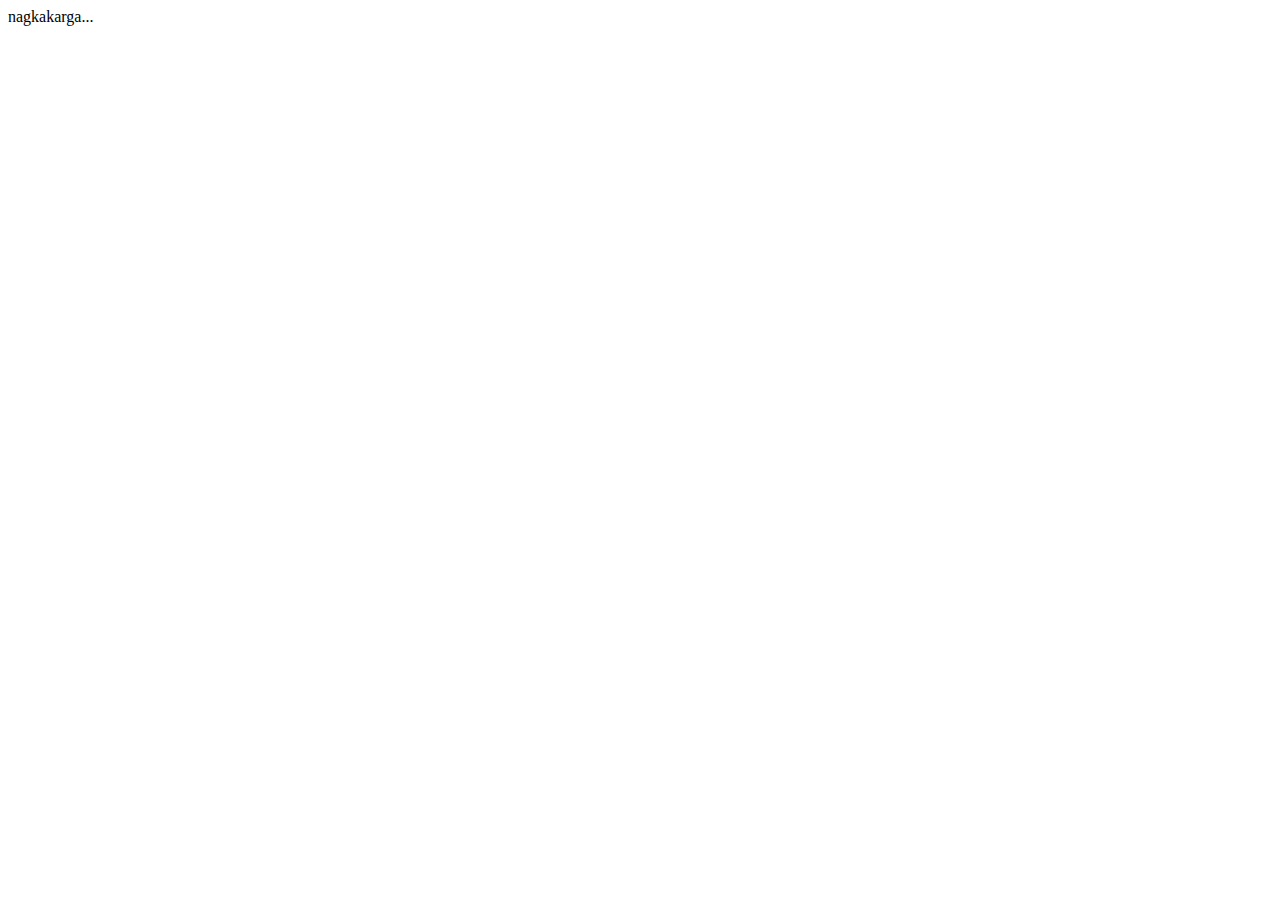
==== index.html @ 9505ea34 "Update words.html and new language" ====
<!--

TRANSLATION GUIDE:
https://github.com/ncase/trust#how-to-translate-this-thang

Hello fan-translaters!
First off, thank you so much for taking the time to help out,
I super appreciate it. :3 Anyway, to make translation a bit easier
(or at least less painful) I've scattered comments about on
what things you should translate, plus any additional info

Translate the following files:

    index.html - The title & social sharing text (a few words)
    words.html - All the words for the interactive itself (~3,300 words)
    (optional) notes/index.html - The footnotes (~1,100 words)
    (optional) peeps/index.html - The full credits (a few words)

Many thanks again!

<3,
~ Nicky Case

-->
<!doctype>
<html>
<head>

	<!-- TO TRANSLATE: "title", "description" -->
	<title>Ang Ebolusyon ng Pagtitiwala</title>
	<meta name="description" content="isang inter-aktibong gabay sa game theory kung bakit at paano tayo nagtitiwala sa isa't isa"/>
    <meta content="text/html;charset=utf-8" http-equiv="Content-Type">
	<meta content="utf-8" http-equiv="encoding">
	<meta charset="utf-8">
	<link rel="icon" type="image/png" href="favicon.png">

	<!-- TO TRANSLATE: "name", "description" -->
	<meta itemprop="name" content="Ang Ebolusyon ng Pagtitiwala">
	<meta itemprop="description" content="isang inter-aktibong gabay sa game theory kung bakit at paano tayo nagtitiwala sa isa't isa">
	<meta itemprop="image" content="http://ncase.me/trust/social/thumbnail.png">

	<!-- TO TRANSLATE: "name", "description" -->
	<meta name="twitter:card" content="summary_large_image">
	<meta name="twitter:site" content="@ncasenmare">
	<meta name="twitter:title" content="Ang Ebolusyon ng Pagtitiwala">
	<meta name="twitter:description" content="isang inter-aktibong gabay sa game theory kung bakit at paano tayo nagtitiwala sa isa't isa">
	<meta name="twitter:creator" content="@ncasenmare">
	<meta name="twitter:image" content="http://ncase.me/trust/social/thumbnail.png">

	<!-- TO TRANSLATE: "name", "description" -->
	<meta property="og:title" content="Ang Ebolusyon ng Pagtitiwala">
	<meta property="og:type" content="website">
	<meta property="og:url" content="http://ncase.me/trust/">
	<meta property="og:image" content="http://ncase.me/trust/social/thumbnail.png">
	<meta property="og:description" content="isang inter-aktibong gabay sa game theory kung bakit at paano tayo nagtitiwala sa isa't isa">

	<!-- Styles -->
	<link rel="stylesheet" href="css/slides.css?v11">
	<link rel="stylesheet" href="css/balloon.css?v11">

</head>
<body>
	<div id="preloader">nagkakarga...</div> <!-- TRANSLATE THIS -->
	<div style="display:none" id="main">
		<div id="slideshow_container">
			<div id="slideshow"></div>
			<div id="scratcher"></div>
		</div>
	</div>
	<div style="display:none" id="footer">
		<div id="sound" sound="on" class="no-select">
			<div id="sound_icon"></div>
			<div id="sound_on">BUKAS</div> <!-- TRANSLATE THIS -->
			<div id="sound_off">PATAY</div> <!-- TRANSLATE THIS -->
		</div>
		<div id="select"></div>

		<!-- TRANSLATE "title" & "text". Make sure it's less than 112 characters, for Twitter's sake -->
		<!-- Also, change "link" to whatever the link for the translated version will be! -->
		<sharing title="Ang Ebolusyon ng Pagtitiwala"
				 text="Bakit kaya maraming hindi nagtitiwala sa iba? Isang inter-aktibong gabay sa game theory ng pagtitiwala:"
				 link="https://tiwalaph.github.io/TiwalaPH/"></sharing>

		<!-- List of translations thus far! -->
		<div id="translations">
			fan-translations:
			<a href="https://github.com/ncase/trust#how-to-translate-this-thang" target="_blank">(add one!)</a>&nbsp;
			<a href="https://ccamara.github.io/trust/">Español de España</a>&nbsp;
			<a href="https://maeriens.github.io/trust/">Español Latino</a>&nbsp;
			<a href="https://ayowel.github.io/trust/">Français</a>&nbsp;
			<a href="https://chairulakmal.github.io/trust/">Bahasa Indonesia</a>&nbsp;
			<a href="https://jkoelling.github.io/trust/">Deutsch</a>&nbsp;
			<a href="https://lvdt.github.io/trust/">Italiano</a>&nbsp;
			<a href="http://trust.alicedarner.se/">Svenska</a>&nbsp;
			<a href="https://rayraz.github.io/trust/">Nederlands</a>&nbsp;
			<a href="https://mok0.github.io/trust/">dansk</a>&nbsp;
			<a href="https://januscahill.github.io/trust/">Esperanto</a>&nbsp;
			<a href="https://notdotteam.github.io/trust/">Русский</a>&nbsp;
			<a href="https://brunolemos.github.io/trust/">Português do Brasil</a>&nbsp;
			<a href="https://osaatcioglu.github.io/trust/">Türkçe</a>&nbsp;
			<a href="https://sin.github.io/trust/">Polski</a>&nbsp;
			<a href="http://ncase.me/trust-hu/">Magyar</a>&nbsp;
			<a href="https://tiwalaph.github.io/TiwalaPH/">Filipino</a>&nbsp;
			<a href="https://matejko124.github.io/trust/">Slovenski jezik</a>&nbsp;
			<a href="http://www.varljiv.org/evolucija-povjerenja/index.html">hrvatski</a>&nbsp;
			<a href="http://ncase.me/trust-et/">eesti</a>&nbsp;
			<a href="https://nextghost.github.io/trust/">Česky</a>&nbsp;
			<a href="https://reversedfate.github.io/trust/">latviešu valoda</a>&nbsp;
			<a href="https://1luap.github.io/trust/">suomi</a>&nbsp;
			<a href="https://fbricart.github.io/trust/">Català</a>&nbsp;
			<a href="https://enfactorial.github.io/trust/">Română</a>&nbsp;
			<a href="https://kreshnik.github.io/trust/">Shqip</a>&nbsp;
			<a href="https://kamee.gitlab.io/trust/">Հայերեն</a>&nbsp;
			<a href="https://stosto2.github.io/trust/">македонски јазик</a>&nbsp;
			<a href="https://lightspot21.github.io/trust/">ελληνικά</a>&nbsp;
			<a href="https://yaroslav-f.github.io/trust/">Українська</a>&nbsp;
			<a href="http://ncase.me/trust-bg/">български език</a>&nbsp;
			<a href="https://nghiatt90.github.io/trust-vn/">Tiếng Việt</a>&nbsp;
			<a href="https://osori.github.io/trust-ko/">한국어</a>&nbsp;
			<a href="https://htlife.github.io/trust_jp/">日本語</a>&nbsp;
			<a href="https://sekai.co/trust/">中文（简体）</a>&nbsp;
			<a href="https://audreyt.github.io/trust-zh-TW/">中文（臺灣）</a>&nbsp;
			<a href="https://hamed.github.io/trust/">فارسی</a>&nbsp;
			<a href="https://mudaraljundi.github.io/trust/">العربية</a>
		</div>

	</div>
</body>
</html>

<!-- Libraries -->
<script src="js/lib/helpers.js?v11"></script>
<script src="js/lib/pegasus.js?v11"></script>
<script>var c_ = {};</script>
<script src="js/lib/minpubsub.src.js?v11"></script>
<script src="js/lib/q.js?v11"></script>
<script src="js/lib/pixi.min.js?v11"></script>
<script src="js/lib/howler.js?v11"></script>
<script>var createjs = window;</script>
<script src="js/lib/tweenjs-0.6.2.min.js?v11"></script>
<script>Ticker.framerate=60; Ticker.paused=true;</script>
<script src="js/lib/sharing.js?v11"></script>

<!-- Core Engine -->
<script src="js/core/Loader.js?v11"></script>
<script src="js/core/Slideshow.js?v11"></script>
<script src="js/core/SlideSelect.js?v11"></script>
<script src="js/core/Button.js?v11"></script>
<script src="js/core/TextBox.js?v11"></script>
<script src="js/core/Words.js?v11"></script>
<script src="js/core/IncDecNumber.js?v11"></script>
<script src="js/core/Slider.js?v11"></script>
<script src="js/core/Scratcher.js?v11"></script>
<script src="js/core/Background.js?v11"></script>
<script src="js/core/ImageBox.js?v11"></script>
<script src="js/core/PayoffsUI.js?v11"></script>

<!-- Simulations -->
<script src="js/sims/Splash.js?v11"></script>
<script src="js/sims/PD.js?v11"></script>
<script src="js/sims/Iterated.js?v11"></script>
<script src="js/sims/Tournament.js?v11"></script>
<script src="js/sims/SandboxUI.js?v11"></script>

<!-- Slides -->
<script src="js/slides/0_Slides_Intro.js?v11"></script>
<script src="js/slides/1_Slides_OneOff.js?v11"></script>
<script src="js/slides/2_Slides_Iterated.js?v11"></script>
<script src="js/slides/3_Slides_Tournament.js?v11"></script>
<script src="js/slides/4_Slides_Evolution.js?v11"></script>
<script src="js/slides/5_Slides_Distrust.js?v11"></script>
<script src="js/slides/6_Slides_Noise.js?v11"></script>
<script src="js/slides/7_Slides_Sandbox.js?v11"></script>
<script src="js/slides/8_Slides_Conclusion.js?v11"></script>
<script src="js/slides/9_Slides_Credits.js?v11"></script>

<!-- Main Code -->
<script src="js/main.js?v11"></script>
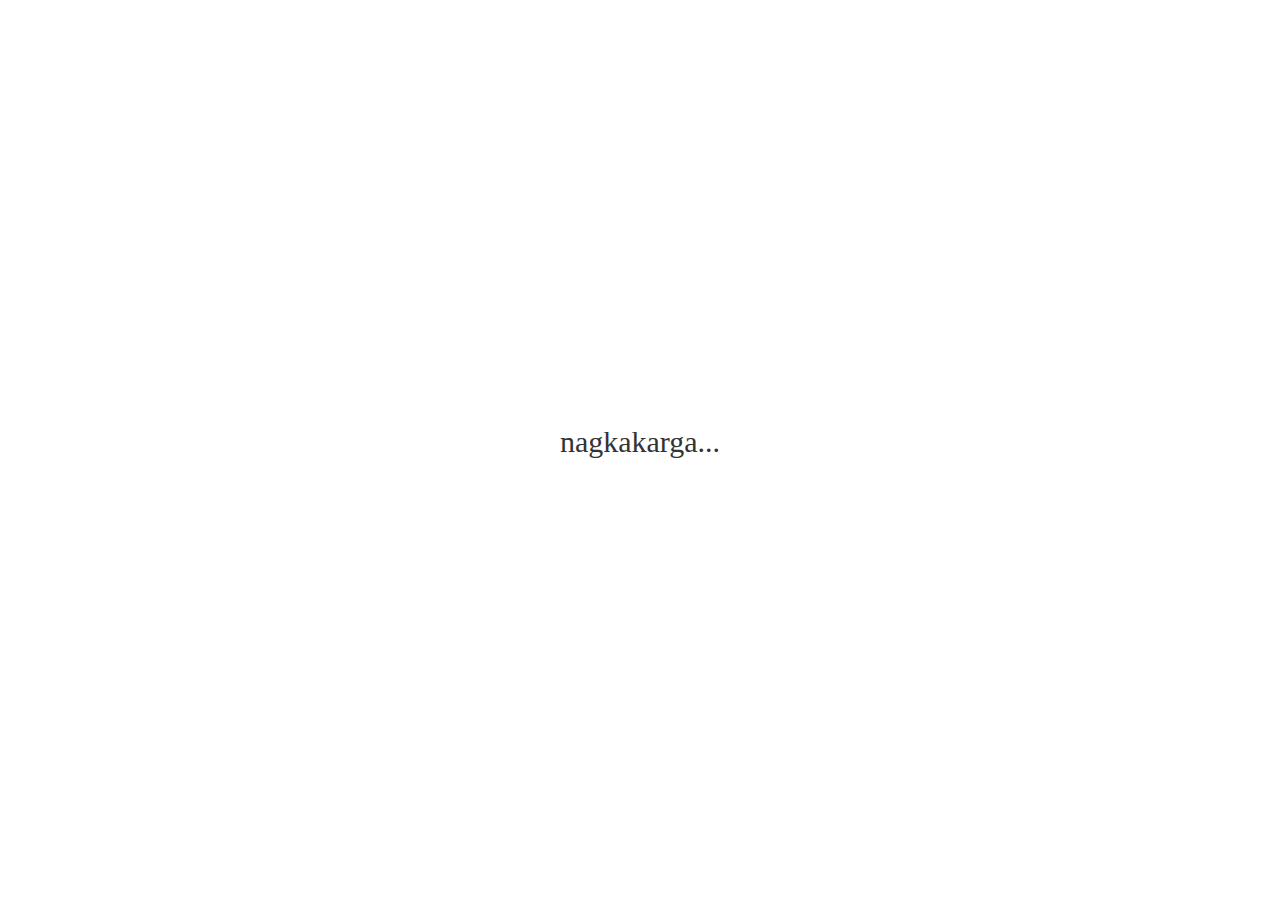
==== commit d28622d6: "Update words.html and new language" ====
--- a/index.html
+++ b/index.html
@@ -120,6 +120,7 @@
 			<a href="https://htlife.github.io/trust_jp/">日本語</a>&nbsp;
 			<a href="https://sekai.co/trust/">中文（简体）</a>&nbsp;
 			<a href="https://audreyt.github.io/trust-zh-TW/">中文（臺灣）</a>&nbsp;
+			<a href="http://myhtmlcopy.epizy.com/trust/">ไทย</a>&nbsp;
 			<a href="https://hamed.github.io/trust/">فارسی</a>&nbsp;
 			<a href="https://mudaraljundi.github.io/trust/">العربية</a>
 		</div>
--- a/css/slides.css
+++ b/css/slides.css
@@ -0,0 +1,544 @@
+@font-face{
+	font-family: 'FuturaHandwritten';
+	font-style: normal;
+	src: url('FuturaHandwritten.ttf') format('truetype');
+}
+
+html,body{
+	width: 100%;
+	height: 100%;
+}
+
+body{
+
+	margin:0;
+	overflow: hidden;
+
+	background: #fff;
+
+	font-family: 'FuturaHandwritten';
+	color: #333;
+	font-size: 17.5px;
+
+}
+#preloader{
+	position: absolute;
+	margin: auto;
+	top: 0;
+	left: 0;
+	right: 0;
+	bottom: 0;
+	width: 200px;
+	height: 50px;
+	font-size: 30px;
+	text-align: center;
+}
+#main{
+	width: 100%;
+	height: calc(100% - 60px);
+	position: relative;
+	overflow: hidden;
+}
+#footer{
+	position: absolute;
+	z-index: 1000;
+	width: 100%;
+	height: 60px;
+	background: #222;
+}
+s{
+	text-decoration: line-through;
+}
+
+#translations{
+	margin: 10px auto;
+	font-size: 10px;
+	line-height: 19px;
+	color: #fff;
+	text-align: center;
+	width: 960px;
+	letter-spacing: -0.5px;
+}
+#translations a{
+	color:#dd4040;
+}
+#translations a:hover{
+	color:#ee5151;
+}
+
+
+
+/*************************/
+/******* SOUND *******/
+/*************************/
+#sound{
+	position: absolute;
+	left:13px;
+	top:5px;
+	width: 100px;
+	height: 50px;
+	cursor: pointer;
+}
+#sound > div{
+	position: absolute;
+}
+#sound #sound_icon{
+	background: url(../assets/ui/sound.png);
+	background-size: auto 100%;
+	width: 40px;
+	height: 40px;
+	top: 5px;
+	left:2px;
+}
+#sound #sound_on, #sound #sound_off{
+	left: 52px;
+	font-size: 30px;
+	line-height: 55px;
+}
+#sound #sound_on{
+	color:#fff;
+}
+#sound #sound_off{
+	color:#595959;
+}
+#sound[sound=off] #sound_icon{
+	background-position: -40px 0;
+}
+#sound[sound=on] #sound_on, #sound[sound=off] #sound_off{
+	display: block;
+}
+#sound[sound=off] #sound_on, #sound[sound=on] #sound_off{
+	display: none;
+}
+
+.sharing{
+	position: absolute;
+	width:120px;
+	height:40px;
+	top:10px;
+	right:13px;
+}
+.sharing img{
+	width: 40px;
+	height: 40px;
+}
+
+/*************************/
+/******* SLIDESHOW *******/
+/*************************/
+
+#slideshow_container{
+	width:0; height:0;
+	position:absolute;
+	margin:auto;
+	top:0; left:0; right:0; bottom:0;
+}
+#slideshow{
+
+	/*border: 1px solid rgba(0,0,0,0.2);*/
+	width:960px;
+	height:540px;
+
+	/* Center this thing */
+	position: absolute;
+	left:-480px;
+	top:-270px;
+
+}
+.object{
+	position: absolute;
+	transition: left 0.5s ease-in-out, top 0.5s ease-in-out;
+}
+.fader{
+	transition: opacity 0.5s ease-in-out !important;
+}
+
+/******** Text Box ********/
+
+.textbox{}
+.textbox > div{
+	position: absolute;
+}
+/* fake bold */
+.textbox b{
+	font-weight: normal;
+	text-shadow:1px 0 0 currentColor;
+}
+
+
+.label{
+	position: absolute;
+}
+
+/********* Button ********/
+
+.no-select{
+	-webkit-user-select: none;
+	-moz-user-select: none;
+	-ms-user-select: none;
+	user-select: none;
+	cursor: default;
+}
+.button{
+	z-index: 0;
+	-webkit-user-select: none;
+	-moz-user-select: none;
+	-ms-user-select: none;
+	user-select: none;
+
+	transform-origin: 97.5px 27.5px;
+	transition: transform 0.1s ease-out;
+
+	text-align: center;
+}
+.button #background{
+	position: absolute;
+	background: url(../assets/ui/button.png);
+	width:250px; height:125px;
+	background-size: 100%;
+	top:-35px; left:-30px;
+	pointer-events:none;
+	cursor: default;
+}
+.button #text{
+
+	font-family: 'FuturaHandwritten';
+	color: #000;
+	font-size: 23px;
+
+	width: 180px;
+	height: 30px;
+	text-align: center;
+
+	position: absolute;
+	top:14px; left:5px;
+
+	cursor: default;
+
+}
+.button #hitbox{
+	position: absolute;
+	width:195px; height:55px;
+	cursor: pointer;
+}
+.button[hover=yes]{
+	z-index: 100;
+	transform: scale(1.02, 1.02);
+}
+.button[hover=yes] #background{
+	background-position: 0px -125px !important;
+}
+.button[deactivated=yes] #background{
+	background-position: 0px -250px !important;
+}
+.button[deactivated=yes] #text{
+	color: #CCCCCC;
+}
+.button[deactivated=yes] #hitbox{
+	display: none;
+}
+.button[size=short]{
+	transform-origin: 57.5px 27.5px;
+}
+.button[size=short] #background{
+	background: url(../assets/ui/button_short.png);
+	background-size: 100%;
+	width:150px; left:-20px;
+}
+.button[size=short] #text{
+	width:105px;
+	/*font-size: 18px;
+	top: 18px;*/
+}
+.button[size=short] #hitbox{
+	width:115px;
+}
+.button[size=long]{
+	transform-origin: 172.5px 27.5px;
+}
+.button[size=long] #background{
+	background: url(../assets/ui/button_long.png);
+	background-size: 100%;
+	width:400px;
+}
+.button[size=long] #text{
+	width:330px;
+	top: 11px;
+}
+.button[size=long] #hitbox{
+	width:345px;
+}
+.button:active{
+	transform: scale(0.95, 0.95);
+}
+
+
+/*************************/
+/****** SANDBOX UI *******/
+/*************************/
+
+#sandbox_tabs{
+	position: absolute;
+	left: 460px; top:-10px;
+	background: url(../assets/ui/sandbox_tabs.png);
+	width:500px; height:470px;
+	background-size: auto 100%;
+
+	-webkit-user-select: none;  /* Chrome all / Safari all */
+	-moz-user-select: none;     /* Firefox all */
+	-ms-user-select: none;      /* IE 10+ */
+	user-select: none;
+	cursor: default;
+}
+#sandbox_tabs > div{
+	position: absolute;
+}
+#sandbox_tabs .hitbox{
+	cursor: pointer;
+	font-size: 22px;
+	top: 22px;
+}
+#sandbox_tabs .sandbox_page{
+	width: 433px;
+	height: 385px;
+	left: 33px;
+	top: 80px;
+}
+.incdec{
+	width: 0; height: 0;
+	position: absolute;
+}
+.incdec > div{
+	position: absolute;
+}
+.incdec > .incdec_num{
+	width:50px; height:50px;
+	font-size: 25px;
+	text-align: center;
+	top: -16px;
+	left: -25px;
+	cursor: default;
+}
+.incdec > .incdec_control{
+	left:-10px;
+	width:20px; height:20px;
+	background: url(../assets/ui/sandbox_incdec.png);
+	background-size: auto 100%;
+	cursor: pointer;
+}
+.incdec > .incdec_control[arrow=up]{ top:-35px; background-position:0px 0px; }
+.incdec > .incdec_control[arrow=up]:hover{ background-position:-20px 0px; }
+.incdec > .incdec_control[arrow=down]{ bottom:-35px; background-position:-40px 0px; }
+.incdec > .incdec_control[arrow=down]:hover{ background-position:-60px 0px; }
+
+.slider{
+	position: absolute;
+	height: 40px;
+}
+.slider > div{
+	position: absolute;
+}
+.slider > .slider_bg{
+	top:0;
+	width:100%; height:30px;
+	background: url(../assets/ui/slider_bg.png);
+	background-size: auto 100%;
+}
+.slider > .slider_knob{
+	top:0;
+	width:30px; height:30px;
+	background: url(../assets/ui/slider_knob.png);
+	background-size: 100% 100%;
+	cursor: -webkit-grab;
+	cursor: -moz-grab;
+	cursor: grab;
+}
+.slider > .slider_knob:active{
+	cursor: -webkit-grabbing;
+	cursor: -moz-grabbing;
+	cursor: grabbing;
+}
+
+.sandbox_pop{
+	position: absolute;
+}
+.sandbox_pop>div{
+	position: absolute;
+}
+.sandbox_pop_icon{
+	width: 40px;
+	height: 40px;
+	background: url(../assets/ui/sandbox_hats.png);
+	background-size: auto 100%;
+}
+.sandbox_pop_label{
+	font-size: 18px;
+	width: 150px;
+	top: 8px;
+	left: 50px;
+}
+
+/*************************/
+/******* SCRATCHER *******/
+/*************************/
+
+.scratcher{
+	position: absolute;
+	top:0; left:0;
+	width: 100%; height: 100%;
+	background: url(../assets/ui/scratch.png);
+	background-size: 200% 2000%;
+	display: none;
+
+	z-index: 200;
+}
+
+/*************************/
+/******* SCOREBOARD *******/
+/*************************/
+
+#scoreboard{
+	position: absolute;
+	width:200px; height:100px;
+	background: url(../assets/iterated/iterated_scoreboard.png);
+	background-size: 100% 100%;
+}
+#scoreboard > div{
+	position: absolute;
+	width: 60px; height: 60px;
+	text-align: center;
+	font-size: 50px;
+	color: #666666;
+}
+#scoreboard > div:nth-child(1){
+	left: 20px;
+	top: 21px;
+}
+#scoreboard > div:nth-child(2){
+	right: 15px;
+	top: 21px;
+}
+
+/*************************/
+/******* CHARACTERS *******/
+/*************************/
+
+.character{
+	position: absolute;
+	height: 114px;
+}
+.character #peep{
+	background: url(../assets/tournament/peep_characters.png);
+	background-size: auto 100%;
+	width: 105px;
+	height: 114px;
+	top: -5px;
+	left: -10px;
+}
+.character #desc{
+	width: calc(100% - 100px);
+	font-size: 18px;
+	height: 114px;
+	right: 0;
+	line-height: 1.2em;
+}
+.character #peep[char=tft]{    background-position: 0 0; }
+.character #peep[char=all_d]{  background-position: -105px 0; }
+.character #peep[char=all_c]{  background-position: -210px 0; }
+.character #peep[char=grudge]{ background-position: -315px 0; }
+.character #peep[char=prober]{ background-position: -420px 0; }
+.character #peep[char=tf2t]{   background-position: -525px 0; }
+.character #peep[char=pavlov]{ background-position: -630px 0; }
+.character #peep[char=random]{ background-position: -735px 0; }
+
+.tft{ color:#4089DD; }
+.all_d{ color:#52537F; }
+.all_c{ color:#FF75FF; }
+.grudge{ color:#efc701; }
+.prober{ color:#f6b24c; }
+.tf2t{ color:#88A8CE; }
+.pavlov{ color:#86C448; }
+.random{ color:#FF5E5E; }
+
+.icon{
+	width:25px; height:25px;
+	background: url(../assets/ui/sandbox_hats.png);
+	background-size: auto 100%;
+	display: inline-block;
+	position: relative;
+	top: 1px;
+}
+.icon_label{
+	display: inline-block;
+	font-size: 20px;
+	position: relative;
+	top: -3px;
+}
+.tft .icon{ 		background-position: 0 0; }
+.all_d .icon{ 	background-position: -25px 0; }
+.all_c .icon{ 	background-position: -50px 0; }
+.grudge .icon{ 	background-position: -75px 0; }
+.prober .icon{ 	background-position: -100px 0; }
+.tf2t .icon{ 	background-position: -125px 0; }
+.pavlov .icon{ 	background-position: -150px 0; }
+.random .icon{ 	background-position: -175px 0; }
+
+/*************************/
+/******* MISC STUFF *******/
+/*************************/
+
+.score_small{
+	width:40px; height:40px;
+	background: url(../assets/tournament/score_small.png);
+	background-size: auto 100%;
+	display: inline-block;
+}
+.score_small[payoff=R]{ background-position: 0 0; }
+.score_small[payoff=T]{ background-position: -40px 0; }
+.score_small[payoff=S]{ background-position: -80px 0; }
+.score_small[payoff=P]{ background-position: -120px 0; }
+
+/*************************/
+/***** SLIDE SELECT ******/
+/*************************/
+
+#select{
+	width:100%;
+	text-align: center;
+	padding-top: 15px;
+}
+#select .dot{
+	width: 30px;
+	height: 30px;
+	border-radius: 40px;
+	border: 1px solid #fff;
+	display: inline-block;
+	margin: 0 5px;
+	cursor: pointer;
+}
+#select .dot[selected]{
+	background: #fff;
+}
+
+/*************************/
+/***** CREDITS ******/
+/*************************/
+
+.credits{
+	color: #888;
+}
+.credits .big{
+	font-size:40px;
+	line-height: 42px;
+	color:#fff;
+}
+.credits .divider{
+	display: block;
+	height: 40px;
+}
+.credits a{
+	color:#dd4040;
+}
+.credits a:hover{
+	color:#ee5151;
+}
